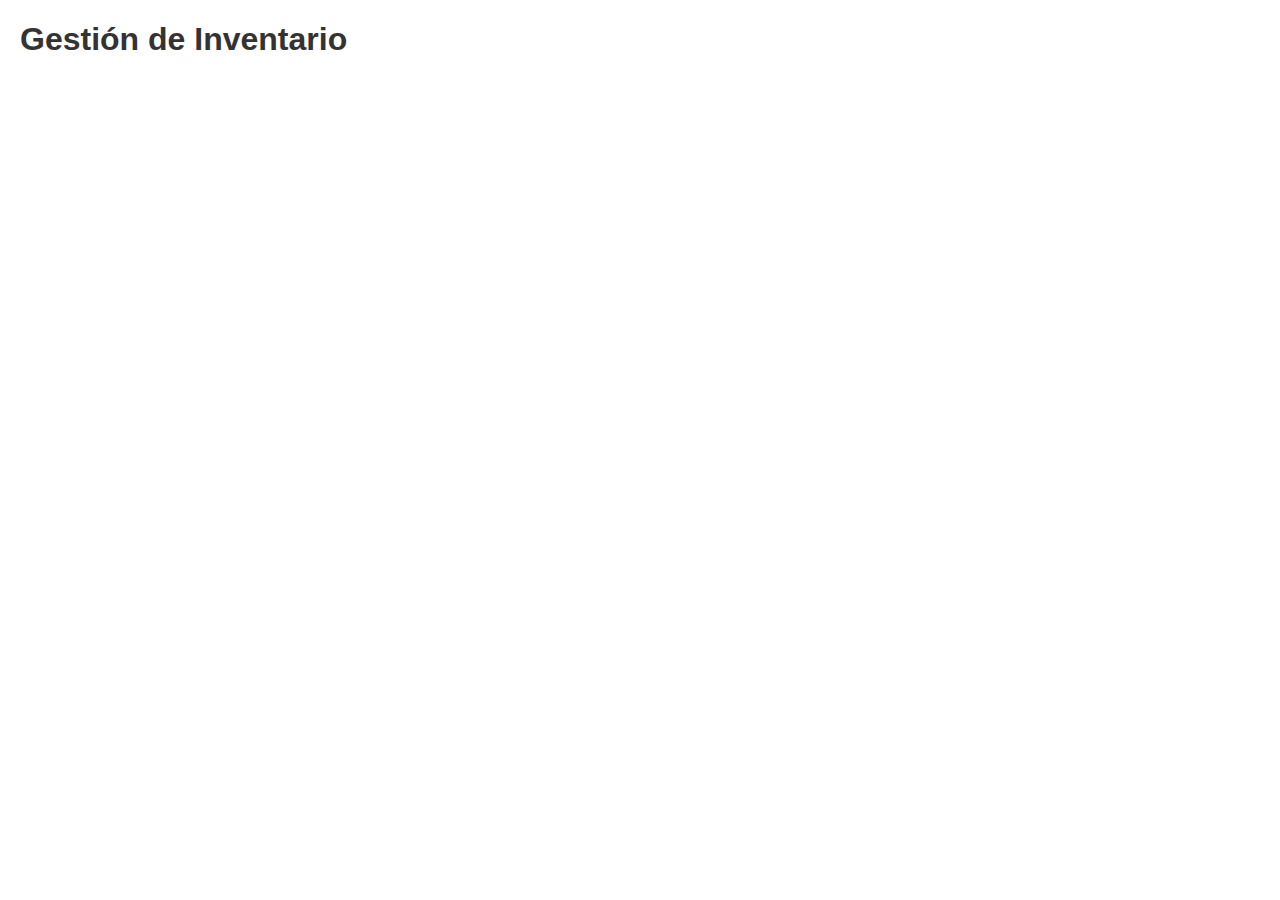
==== inventario/ui/index.html @ 6c475555 "ui-invertario" ====
<!DOCTYPE html>
<html lang="es">
<head>
    <meta charset="UTF-8">
    <meta name="viewport" content="width=device-width, initial-scale=1.0">
    <title>Inventario</title>
    <link rel="stylesheet" href="estilos.css">
</head>
<body>
    <h1>Gestión de Inventario</h1>
    <div id="productos"></div>
    <script src="scripts.js"></script>
</body>
</html>
---- inventario/ui/estilos.css ----
body {
    font-family: Arial, sans-serif;
    margin: 20px;
}
h1 {
    color: #333;
}
div {
    margin: 10px 0;
}
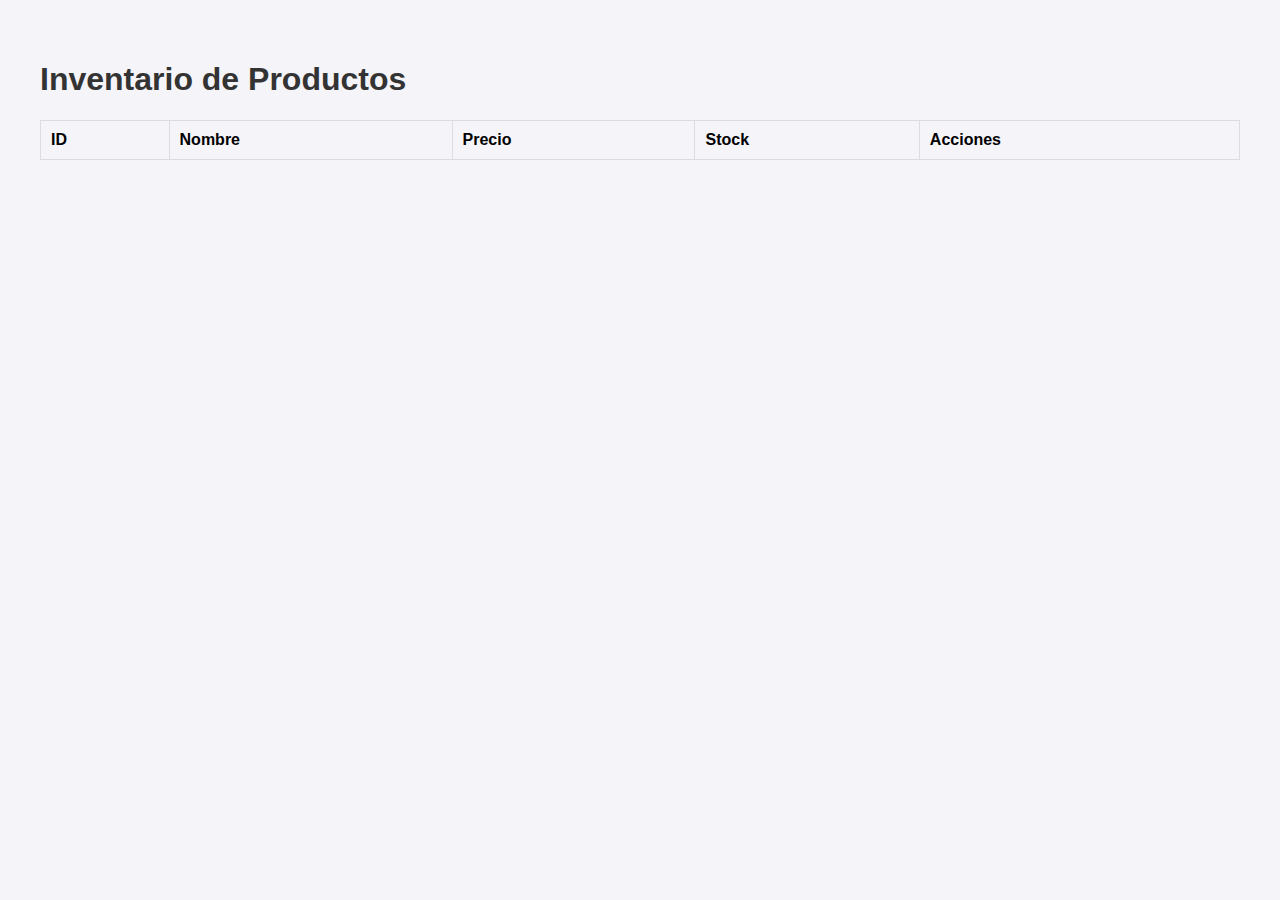
==== commit 83f41cdb: "ui-inventario" ====
--- a/inventario/ui/index.html
+++ b/inventario/ui/index.html
@@ -3,12 +3,25 @@
 <head>
     <meta charset="UTF-8">
     <meta name="viewport" content="width=device-width, initial-scale=1.0">
-    <title>Inventario</title>
+    <title>Inventario de Productos</title>
     <link rel="stylesheet" href="estilos.css">
 </head>
 <body>
-    <h1>Gestión de Inventario</h1>
-    <div id="productos"></div>
+    <h1>Inventario de Productos</h1>
+    <table id="productos">
+        <thead>
+            <tr>
+                <th>ID</th>
+                <th>Nombre</th>
+                <th>Precio</th>
+                <th>Stock</th>
+                <th>Acciones</th>
+            </tr>
+        </thead>
+        <tbody>
+            <!-- Los productos se cargarán aquí mediante JS -->
+        </tbody>
+    </table>
     <script src="scripts.js"></script>
 </body>
 </html>
--- a/inventario/ui/estilos.css
+++ b/inventario/ui/estilos.css
@@ -1,10 +1,34 @@
 body {
     font-family: Arial, sans-serif;
     margin: 20px;
+    padding: 20px;
+    background-color: #f4f4f9;
 }
+
 h1 {
     color: #333;
 }
-div {
-    margin: 10px 0;
+
+table {
+    width: 100%;
+    border-collapse: collapse;
+    margin-top: 20px;
 }
+
+table th, table td {
+    padding: 10px;
+    text-align: left;
+    border: 1px solid #ddd;
+}
+
+button {
+    background-color: #4CAF50;
+    color: white;
+    border: none;
+    padding: 5px 10px;
+    cursor: pointer;
+}
+
+button:hover {
+    background-color: #45a049;
+}
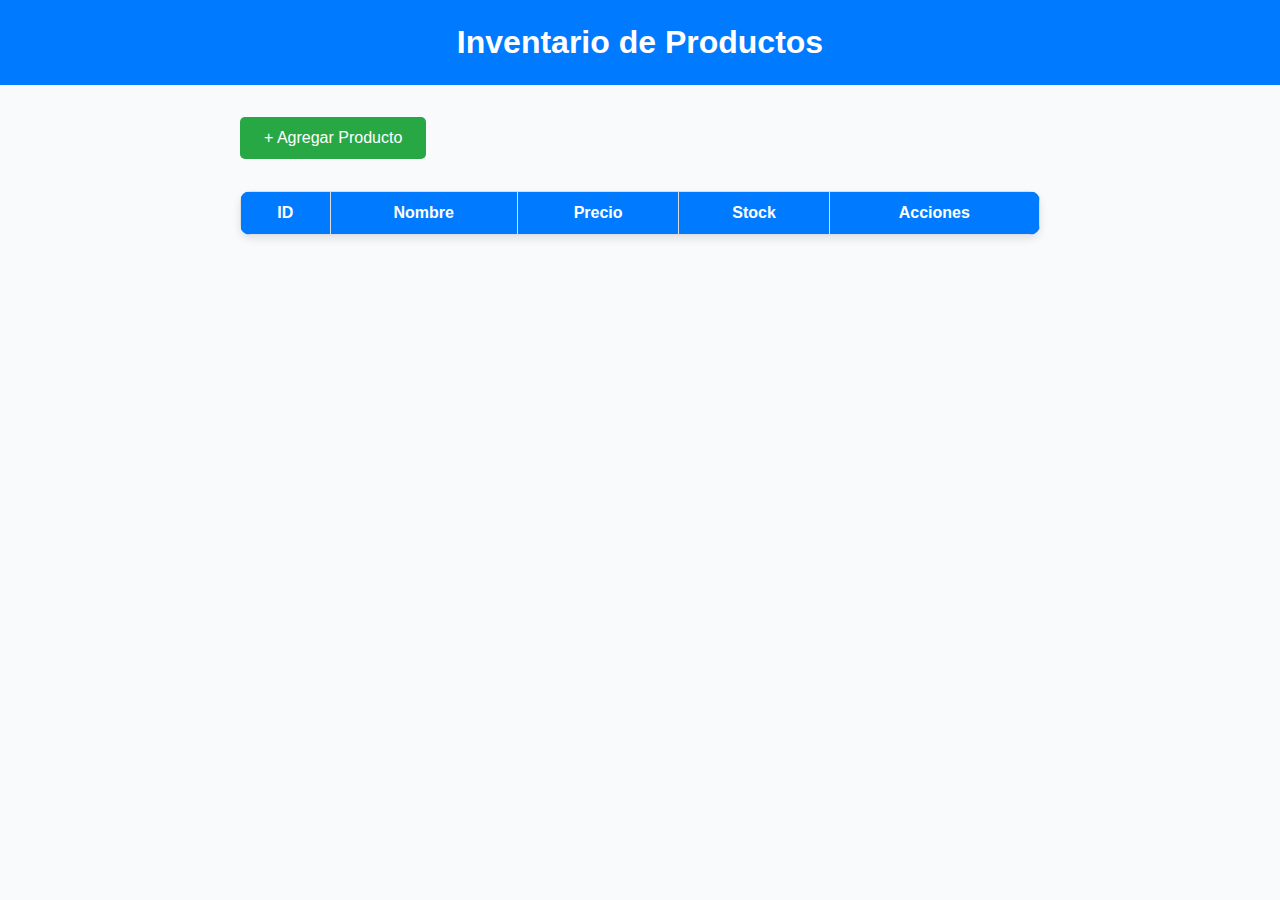
==== commit 3bf25680: "Frontend" ====
--- a/inventario/ui/index.html
+++ b/inventario/ui/index.html
@@ -7,21 +7,48 @@
     <link rel="stylesheet" href="estilos.css">
 </head>
 <body>
-    <h1>Inventario de Productos</h1>
-    <table id="productos">
-        <thead>
-            <tr>
-                <th>ID</th>
-                <th>Nombre</th>
-                <th>Precio</th>
-                <th>Stock</th>
-                <th>Acciones</th>
-            </tr>
-        </thead>
-        <tbody>
-            <!-- Los productos se cargarán aquí mediante JS -->
-        </tbody>
-    </table>
+    <header>
+        <h1>Inventario de Productos</h1>
+    </header>
+
+    <main>
+        <!-- Botón para agregar productos -->
+        <button id="btnAgregarProducto" onclick="mostrarFormulario()">+ Agregar Producto</button>
+
+        <!-- Formulario para agregar producto (inicialmente oculto) -->
+        <div id="formulario" style="display:none;">
+            <h2>Nuevo Producto</h2>
+            <form id="formProducto">
+                <label for="nombre">Nombre del producto:</label>
+                <input type="text" id="nombre" placeholder="Ingresa el nombre" required>
+
+                <label for="precio">Precio (USD):</label>
+                <input type="number" id="precio" placeholder="Ingresa el precio" required>
+
+                <label for="stock">Stock disponible:</label>
+                <input type="number" id="stock" placeholder="Cantidad en stock" required>
+
+                <button type="button" class="btnGuardar" onclick="agregarProducto()">Guardar Producto</button>
+            </form>
+        </div>
+
+        <!-- Tabla de productos -->
+        <table id="productos">
+            <thead>
+                <tr>
+                    <th>ID</th>
+                    <th>Nombre</th>
+                    <th>Precio</th>
+                    <th>Stock</th>
+                    <th>Acciones</th>
+                </tr>
+            </thead>
+            <tbody>
+                <!-- Los productos se cargarán aquí mediante JS -->
+            </tbody>
+        </table>
+    </main>
+
     <script src="scripts.js"></script>
 </body>
 </html>
--- a/inventario/ui/estilos.css
+++ b/inventario/ui/estilos.css
@@ -1,34 +1,134 @@
+/* General */
 body {
-    font-family: Arial, sans-serif;
-    margin: 20px;
-    padding: 20px;
-    background-color: #f4f4f9;
+    font-family: 'Arial', sans-serif;
+    background-color: #f9fafc;
+    color: #333;
+    margin: 0;
+    padding: 0;
+}
+
+header {
+    background-color: #007bff;
+    color: #fff;
+    text-align: center;
+    padding: 1.5rem 0;
 }
 
 h1 {
-    color: #333;
+    margin: 0;
+    font-size: 2rem;
 }
 
+main {
+    padding: 2rem;
+    max-width: 800px;
+    margin: 0 auto;
+}
+
+/* Botón principal */
+button#btnAgregarProducto {
+    background-color: #28a745;
+    color: #fff;
+    border: none;
+    padding: 0.75rem 1.5rem;
+    font-size: 1rem;
+    border-radius: 5px;
+    cursor: pointer;
+    margin-bottom: 1rem;
+    transition: background-color 0.3s ease;
+}
+
+button#btnAgregarProducto:hover {
+    background-color: #218838;
+}
+
+/* Formulario */
+#formulario {
+    background-color: #fff;
+    padding: 1.5rem;
+    border-radius: 10px;
+    box-shadow: 0 4px 8px rgba(0, 0, 0, 0.1);
+    margin-bottom: 2rem;
+}
+
+#formulario h2 {
+    margin-top: 0;
+    color: #007bff;
+}
+
+#formProducto label {
+    display: block;
+    margin-top: 1rem;
+    font-weight: bold;
+    color: #555;
+}
+
+#formProducto input {
+    width: 100%;
+    padding: 0.5rem;
+    margin-top: 0.5rem;
+    border: 1px solid #ccc;
+    border-radius: 5px;
+    font-size: 1rem;
+}
+
+button.btnGuardar {
+    background-color: #007bff;
+    color: #fff;
+    border: none;
+    padding: 0.75rem 1.5rem;
+    font-size: 1rem;
+    border-radius: 5px;
+    cursor: pointer;
+    margin-top: 1rem;
+    transition: background-color 0.3s ease;
+}
+
+button.btnGuardar:hover {
+    background-color: #0056b3;
+}
+
+/* Tabla */
 table {
     width: 100%;
     border-collapse: collapse;
-    margin-top: 20px;
+    margin-top: 1rem;
+    background-color: #fff;
+    box-shadow: 0 4px 8px rgba(0, 0, 0, 0.1);
+    border-radius: 10px;
+    overflow: hidden;
 }
 
 table th, table td {
-    padding: 10px;
     text-align: left;
+    padding: 0.75rem;
     border: 1px solid #ddd;
 }
 
-button {
-    background-color: #4CAF50;
-    color: white;
-    border: none;
-    padding: 5px 10px;
-    cursor: pointer;
+table th {
+    background-color: #007bff;
+    color: #fff;
+    text-align: center;
+    font-weight: bold;
 }
 
-button:hover {
-    background-color: #45a049;
+table tr:nth-child(even) {
+    background-color: #f9f9f9;
 }
+
+table tr:hover {
+    background-color: #f1f1f1;
+}
+
+table td {
+    text-align: center;
+    vertical-align: middle;
+}
+
+/* Ajustes responsivos */
+@media (max-width: 768px) {
+    #formulario, table {
+        width: 100%;
+        margin: 0;
+    }
+}
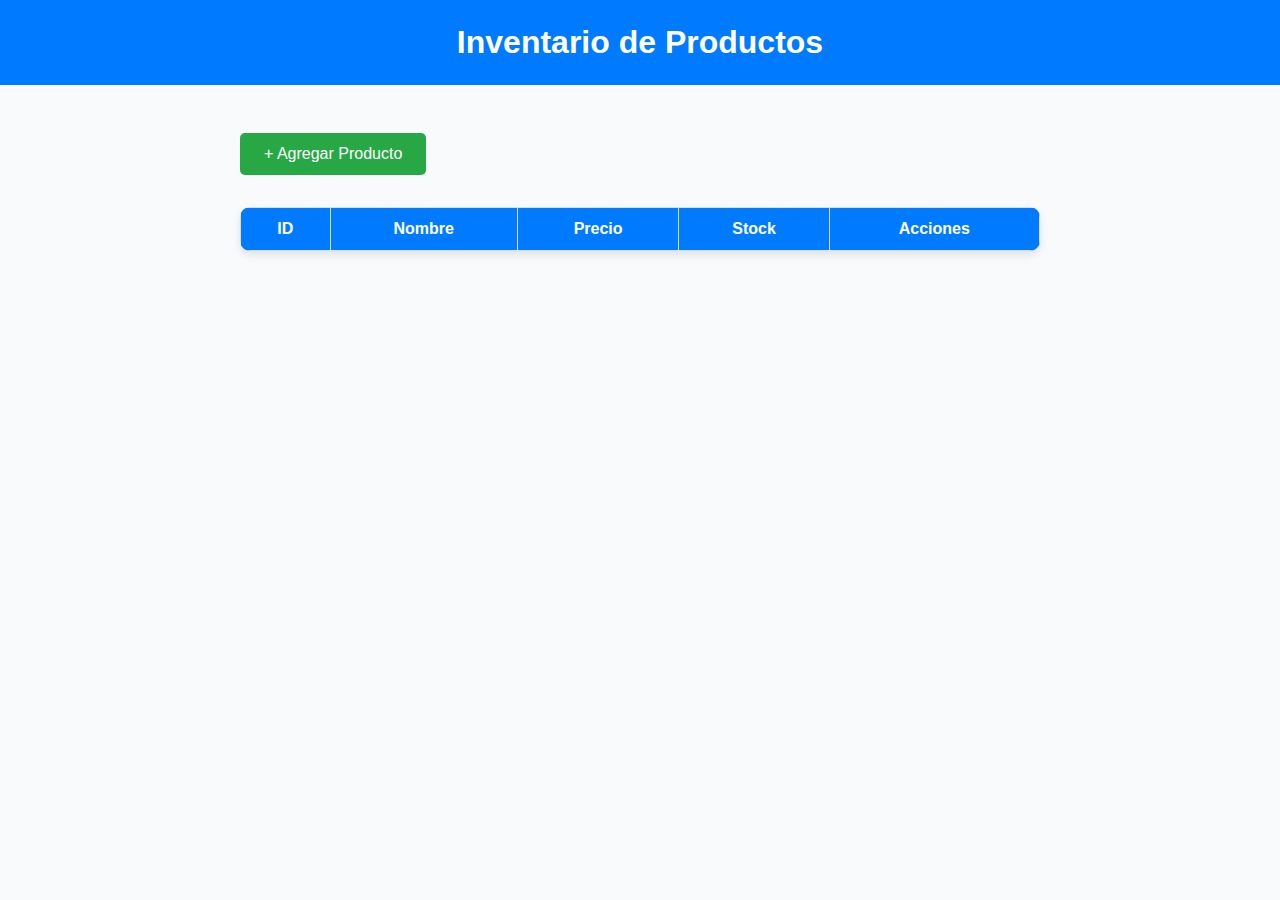
==== commit 174c1c7e: "Mejora de los botones" ====
--- a/inventario/ui/index.html
+++ b/inventario/ui/index.html
@@ -22,7 +22,7 @@
                 <label for="nombre">Nombre del producto:</label>
                 <input type="text" id="nombre" placeholder="Ingresa el nombre" required>
 
-                <label for="precio">Precio (USD):</label>
+                <label for="precio">Precio (Bs):</label>
                 <input type="number" id="precio" placeholder="Ingresa el precio" required>
 
                 <label for="stock">Stock disponible:</label>
--- a/inventario/ui/estilos.css
+++ b/inventario/ui/estilos.css
@@ -72,7 +72,7 @@
     font-size: 1rem;
 }
 
-button.btnGuardar {
+button {
     background-color: #007bff;
     color: #fff;
     border: none;
@@ -84,7 +84,7 @@
     transition: background-color 0.3s ease;
 }
 
-button.btnGuardar:hover {
+button:hover {
     background-color: #0056b3;
 }
 
